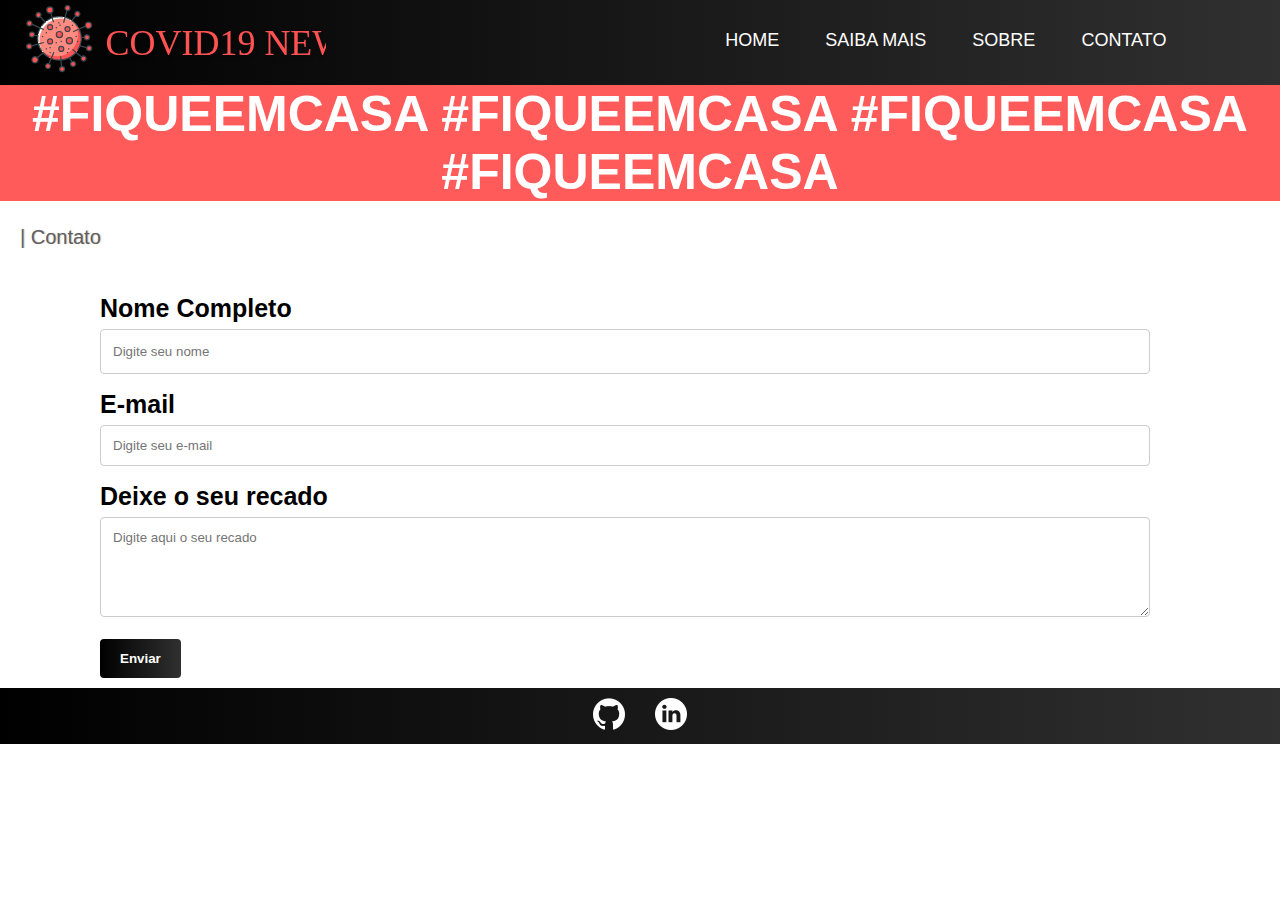
==== contato.html @ 46c708c1 "adiciadas todas as paginas e imagens do site COVID19 NEWS" ====
<!DOCTYPE html>
<html lang="pt=br">

<head>
    <meta charset="UTF-8">
    <title>COVID19 NEWS</title>
    <link rel="icon" href="imagens/Corona_virus_x2C__Covid-19_1_.png" sizes="32x32" />
    <link rel="stylesheet" href="estilo.css" type="text/css">

</head>

<body>
    <div class="geral">
        <header>
            <div id="corpoCabecalho">
                <a href="index.html"><img id="logoPrincipal" title="COVID19 NEWS" src="imagens/LOGO.svg" /></a>
                <div class="menu-header">
                    <ul>
                        <li><a href="index.html">HOME</a></li>
                        <li><a href="saiba-mais.html">SAIBA MAIS</a></li>
                        <li><a href="sobre.html">SOBRE</a></li>
                        <li><a href="contato.html">CONTATO</a></li>
                    </ul>
                </div>
            </div>
    </div>
    </header>

    <div id="subTopo">
        #FIQUEEMCASA #FIQUEEMCASA #FIQUEEMCASA #FIQUEEMCASA
    </div>

    <div id="tituloPagina">
        | Contato
    </div>


    <div class="container">

        <form action="action">

            <label for="fname">Nome Completo</label>
            <input type="text" id="fname" name="firstname" placeholder="Digite seu nome" style="height:45px">

            <label for="email">E-mail</label>
            <input type="email" id="email" name="email" placeholder="Digite seu e-mail" style="width:100%"><br>

            <label for="subject">Deixe o seu recado</label>
            <textarea id="subject" name="subject" placeholder="Digite aqui o seu recado" style="height:100px"></textarea>

            <input type="submit" value="Enviar">

        </form>
    </div>

    <footer>
        <div class="socials">
            <a href="https://www.linkedin.com/in/fabiolcar" class="social"><img src="imagens/github.png"></a>
            <a href="https://github.com/carcavalli" class="social"><img src="imagens/linkedin.png"></a>
        </div>
        </div>
    </footer>
    </div>
</body>

</html>
---- estilo.css ----
/* CSS-TOPOINICIO */
*{
    margin: 0;
    padding: 0;
    box-sizing: border-box;
}

html, body {height:100%;}

.geral {
    position:relative;
    max-width:3840px;
}

#corpoCabecalho{
    max-width: 1280px;
    margin: 0 auto;
    padding: 0 2%;
}


header{
    background: linear-gradient(90deg, rgb(0, 0, 0) 0%, rgb(48, 48, 48) 100%);
    padding: 5px 0;
}


#subTopo{
  background: rgb(255, 91, 91);
  color: white;
  text-align: center;  
  top: 50%;
  left: 50%;
  font-size: 50px;
  font-family: Gobold Uplow, sans-serif;
  font-weight: bold;
}


#logoPrincipal{
    max-width: 300px;
}

.menu-header{
    margin-right: 60px;
    margin-top: 5px;
    font-family: Gobold Uplow, sans-serif;
    font-size: 18px;
    word-spacing: normal;
    float: right;
}

.menu-header li{
    display: inline-block;
    margin-right: 15px;
    margin-top: 15px;
    padding: 5px 13px;
    text-align: center;
    font-family: Gobold Uplow, sans-serif;
}

.menu-header a{
    color: white;
    text-decoration: none;
}

.menu-header a:hover{
    color: rgb(255, 91, 91);
}
/* CSS-TOPOFIM */

/* CSS - Notícias */
#tituloPagina {
  color: rgb(95, 95, 95);
  text-align: left;
  margin: 20px;
  font-size: 20px;
  padding-top: 5px;
  border-radius: 5px;
  font-family: 'Segoe UI', Tahoma, Geneva, Verdana, sans-serif;
  text-shadow: 1px 0px 1px rgb(196, 196, 196);
  animation-name: surgeTitulo;
  font-weight: lighter;
}

.grid-container {
    margin-top: 50px;
    background-size: cover;
    background: no-repeat center;
    display: grid;
    grid-template-columns: auto auto auto;
    grid-gap: 5px;
  }
  
  .grid-container > div {
    background-color: white;
    text-align: center;
    padding: 10px 0;
    font-size: 14px;
  }

  .descDestaque{
    font-family: sans-serif;
    margin-left: 12px;
    margin-right: 12px;
    text-align: center;
    color: #949494;
    font-weight: lighter;
    display: inline-block;
  }

  .descDestaque:hover {
    color: rgb(0, 0, 0);
  }

  h3{
    font-size: 15px;
    color: #424242;
    text-rendering: optimizeLegibility;
    font-family: Georgia, 'Times New Roman', Times, serif;
    font-weight: normal;
    padding-bottom: 8px;
    padding-top: 4px;
  }


.imgDestaque{
    max-width: 400px;
    border-radius: 5px;
}

.imgDestaque:hover {
        opacity: 60%; 
        transition: opacity 1s;
}

iframe{
  border-radius: 5px;
}

#LinhaCategorias{
  border: 3px solid #246493;
}
/* CSS - NotíciasFIM */


/* CSS - RODAPÉ */
.socials {
    display: flex;
    justify-content: center;
  }
  
  footer {
    background: linear-gradient(90deg, rgb(0, 0, 0) 0%, rgb(48, 48, 48) 100%);
    bottom:0;
    width:100%;
  }
  
  .social {
    padding: 10px 15px;
  }
  
  .footer {
    position:absolute;
    bottom:0;
    width:100%;
}
/* CSS - RODAPÉFIM */

/* CSS - SOBRE */

.sobre {
  margin-top: -10px;
  margin-bottom: -53px;
  padding-bottom: 30px;
  display: grid;
  grid-template-columns: auto 1000px;

}

.sobre > div {
  text-align: left;
  padding: 5px 0;
  font-size: 14px;
}


#texto{
  font-family: sans-serif;
  font-size: 16px;
}

#titulo{
  color: rgb(255, 91, 91);
}

#titulo{
  color: rgb(255, 91, 91);
  margin-top: -15px;
  margin-bottom: 5px;
  margin-left: 15px;
  font-weight: lighter;
}

#textoFabio{
  font-family: sans-serif;
  color: #424242;
  font-size: 20px;
  font-weight: lighter;
  padding-left: 20px;
  padding-right: 20px;
  padding-top: 10px;
  text-align: justify;
}

/* CSS - FORMULÁRIO */
 
input[type=text], select, textarea {
    width: 100%; 
    padding: 12px; 
    border: 1px solid #ccc; 
    border-radius: 4px; 
    box-sizing: border-box; 
    margin-top: 6px; 
    margin-bottom: 16px; 
    resize: vertical;
    color: #adadad;
    font-family: sans-serif;
  }
  
  input[type=email], email {
    width: 100%; 
    padding: 12px; 
    border: 1px solid #ccc;
    border-radius: 4px; 
    box-sizing: border-box; 
    margin-top: 6px;
    margin-bottom: 16px; 
    resize: vertical;
    color: #adadad;
    font-family: sans-serif;
  }
  
  input[type=submit] {
    background: linear-gradient(90deg, rgb(0, 0, 0) 0%, rgb(48, 48, 48) 100%);
    color: white;
    font-weight: bold;
    padding: 12px 20px;
    border: none;
    border-radius: 4px;
    cursor: pointer;
  }
  
  
  .container {
    border-radius: 5px;
    background-color: #ffffff;
    padding-bottom: 10px;
    padding-top: 25px;
    padding-left: 100px;
    padding-right: 130px;
    font-size: 25px;
    font-family: sans-serif;
    font-weight: bold;
  }
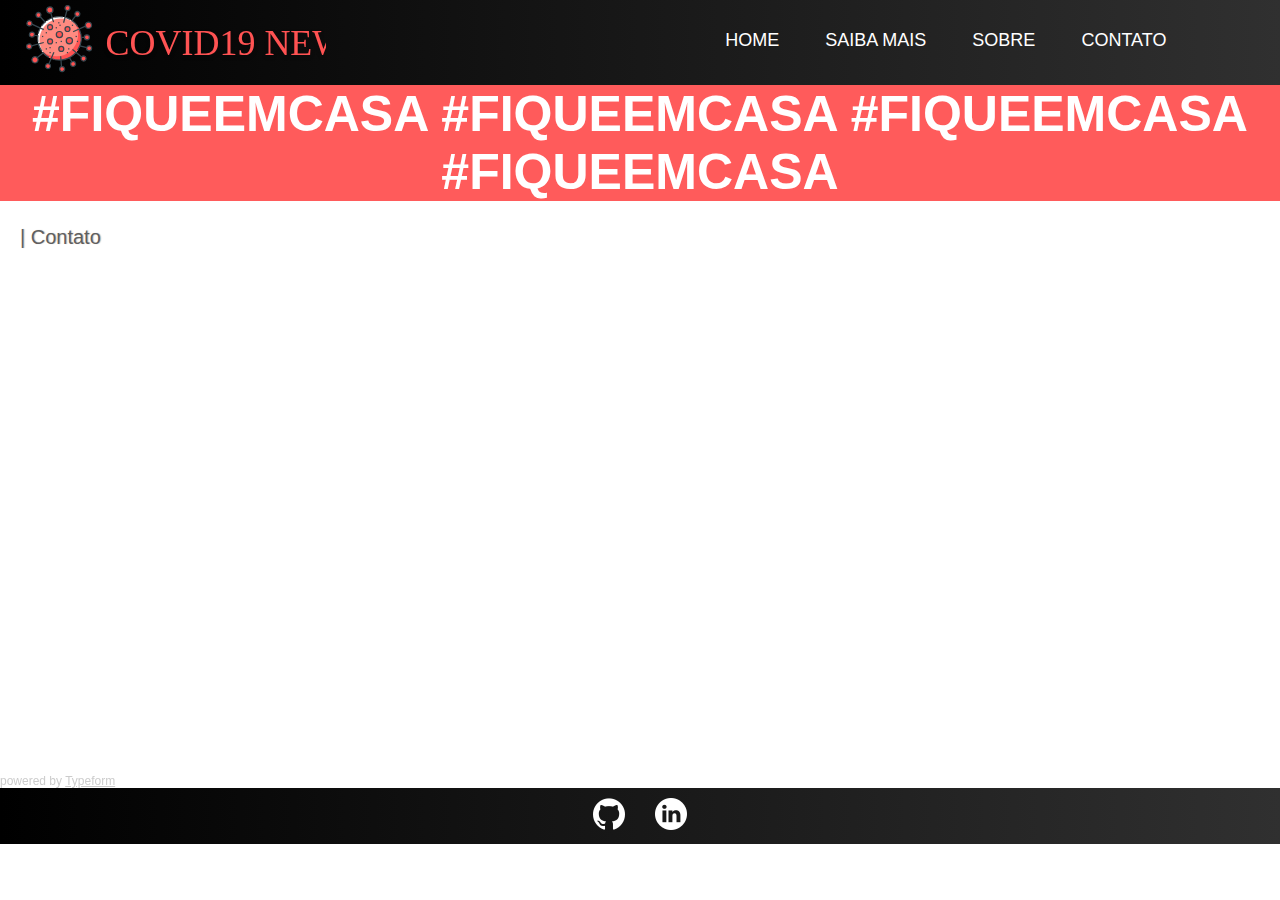
==== commit 6c356e1a: "alterando formulario" ====
--- a/contato.html
+++ b/contato.html
@@ -35,23 +35,7 @@
     </div>
 
 
-    <div class="container">
-
-        <form action="action">
-
-            <label for="fname">Nome Completo</label>
-            <input type="text" id="fname" name="firstname" placeholder="Digite seu nome" style="height:45px">
-
-            <label for="email">E-mail</label>
-            <input type="email" id="email" name="email" placeholder="Digite seu e-mail" style="width:100%"><br>
-
-            <label for="subject">Deixe o seu recado</label>
-            <textarea id="subject" name="subject" placeholder="Digite aqui o seu recado" style="height:100px"></textarea>
-
-            <input type="submit" value="Enviar">
-
-        </form>
-    </div>
+    <div class="typeform-widget" data-url="https://fabiolcar.typeform.com/to/jSOdAo" style="width: 100%; height: 500px;"></div> <script> (function() { var qs,js,q,s,d=document, gi=d.getElementById, ce=d.createElement, gt=d.getElementsByTagName, id="typef_orm", b="https://embed.typeform.com/"; if(!gi.call(d,id)) { js=ce.call(d,"script"); js.id=id; js.src=b+"embed.js"; q=gt.call(d,"script")[0]; q.parentNode.insertBefore(js,q) } })() </script> <div style="font-family: Sans-Serif;font-size: 12px;color: #999;opacity: 0.5; padding-top: 5px;"> powered by <a href="https://admin.typeform.com/signup?utm_campaign=jSOdAo&utm_source=typeform.com-01E6DBA71SQ9W2NBQTK25Y856Q-free&utm_medium=typeform&utm_content=typeform-embedded-poweredbytypeform&utm_term=EN" style="color: #999" target="_blank">Typeform</a> </div>
 
     <footer>
         <div class="socials">
--- a/estilo.css
+++ b/estilo.css
@@ -211,55 +211,4 @@
   padding-right: 20px;
   padding-top: 10px;
   text-align: justify;
-}
-
-/* CSS - FORMULÁRIO */
- 
-input[type=text], select, textarea {
-    width: 100%; 
-    padding: 12px; 
-    border: 1px solid #ccc; 
-    border-radius: 4px; 
-    box-sizing: border-box; 
-    margin-top: 6px; 
-    margin-bottom: 16px; 
-    resize: vertical;
-    color: #adadad;
-    font-family: sans-serif;
-  }
-  
-  input[type=email], email {
-    width: 100%; 
-    padding: 12px; 
-    border: 1px solid #ccc;
-    border-radius: 4px; 
-    box-sizing: border-box; 
-    margin-top: 6px;
-    margin-bottom: 16px; 
-    resize: vertical;
-    color: #adadad;
-    font-family: sans-serif;
-  }
-  
-  input[type=submit] {
-    background: linear-gradient(90deg, rgb(0, 0, 0) 0%, rgb(48, 48, 48) 100%);
-    color: white;
-    font-weight: bold;
-    padding: 12px 20px;
-    border: none;
-    border-radius: 4px;
-    cursor: pointer;
-  }
-  
-  
-  .container {
-    border-radius: 5px;
-    background-color: #ffffff;
-    padding-bottom: 10px;
-    padding-top: 25px;
-    padding-left: 100px;
-    padding-right: 130px;
-    font-size: 25px;
-    font-family: sans-serif;
-    font-weight: bold;
-  }+}